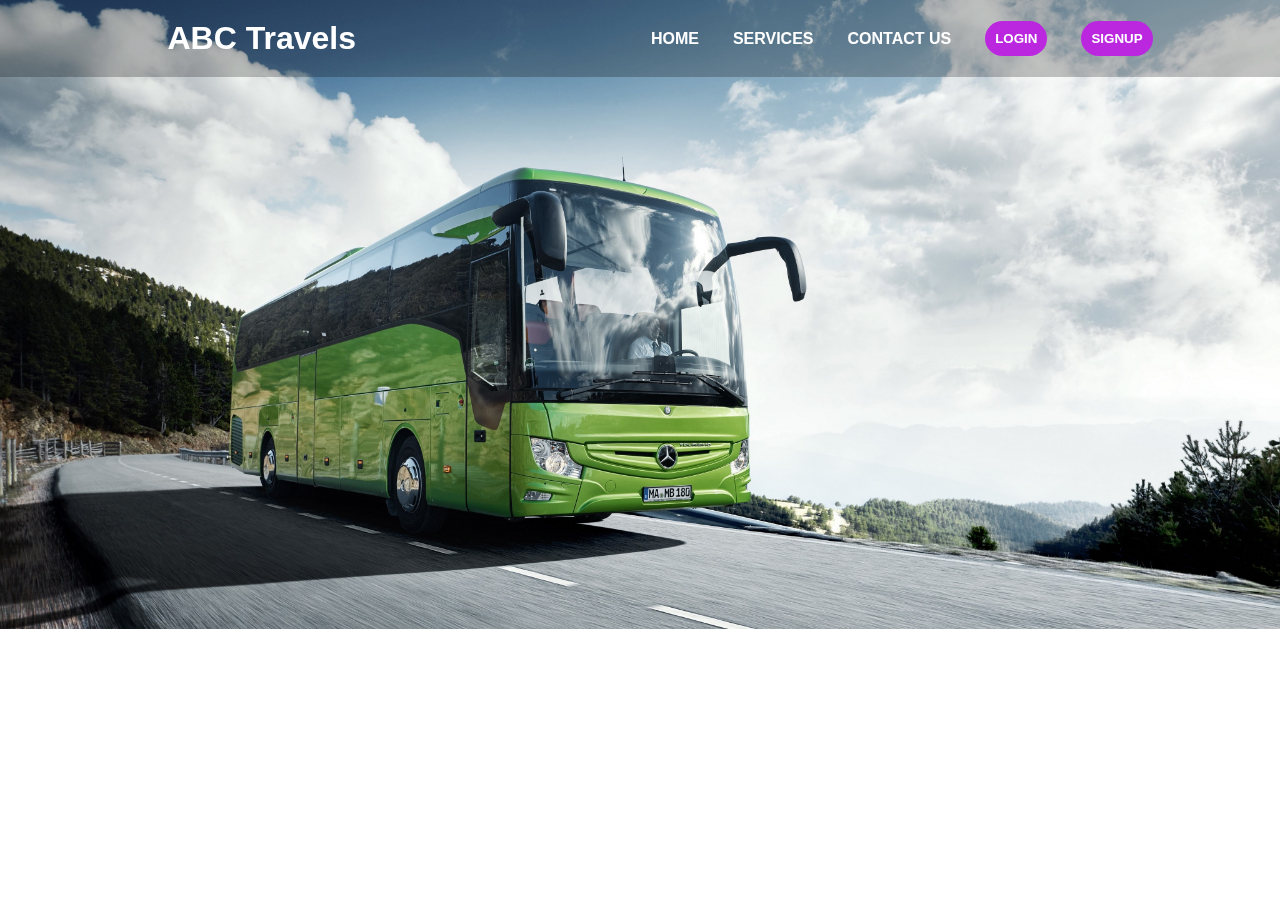
==== index.html @ f9ad5860 "Initial Commit" ====
<!DOCTYPE html>
<html lang="en">

<head>
    <meta charset="UTF-8">
    <meta name="viewport" content="width=device-width, initial-scale=1.0">
    <title>ABC Travels | Let's explore the world</title>
    <link rel="stylesheet" href="HOME/home.css">
    <style>
        body {
            background-image: url("Assets/images/home_bg.jpg");
            background-repeat: no-repeat;
            background-size: cover;
        }
    </style>
</head>

<body>
    <div class="mainhead">
        <header>
            <nav>
                <div class="logo">
                    <h1>ABC Travels</h1>
                </div>
                <div class="right">
                    <ul>
                        <li>HOME</li>
                        <li>SERVICES</li>
                        <li>CONTACT US</li>
                    </ul>
                    <button type="button">LOGIN</button>
                    <button type="button">SIGNUP</button>
                </div>
            </nav>
        </header>
    </div>
    <main>

    </main>

    <footer>
    </footer>
</body>

</html>
---- HOME/home.css ----
:root {
    --button-color: rgb(186, 39, 223);
}

* {
    margin: 0;
    padding: 0;
}

nav {
    display: flex;
    justify-content: space-around;
    font-family: sans-serif;
    color: white;
    font-weight: bold;
}

.mainhead {
    height: 100px;
}

header {
    padding: 20px;
    position: fixed;
    width: 100%;
    background-color: rgba(0, 0, 0, 0.23);
}

nav .right,
ul {
    display: flex;
    gap: 34px;
    align-items: center;
    list-style: none;
    cursor: pointer;
}

.right li:hover {
    text-decoration: underline var(--button-color);
    text-decoration-thickness: 5px;
}


nav button {
    background-color: var(--button-color);
    color: white;
    font-weight: bold;

    border-radius: 50px;
    padding: 10px;
    border: none;
    cursor: pointer;
}

nav button:hover {
    background-color: rgb(118, 5, 146);
}



/* main part==================================================================*/


/* footer==================================================================== */
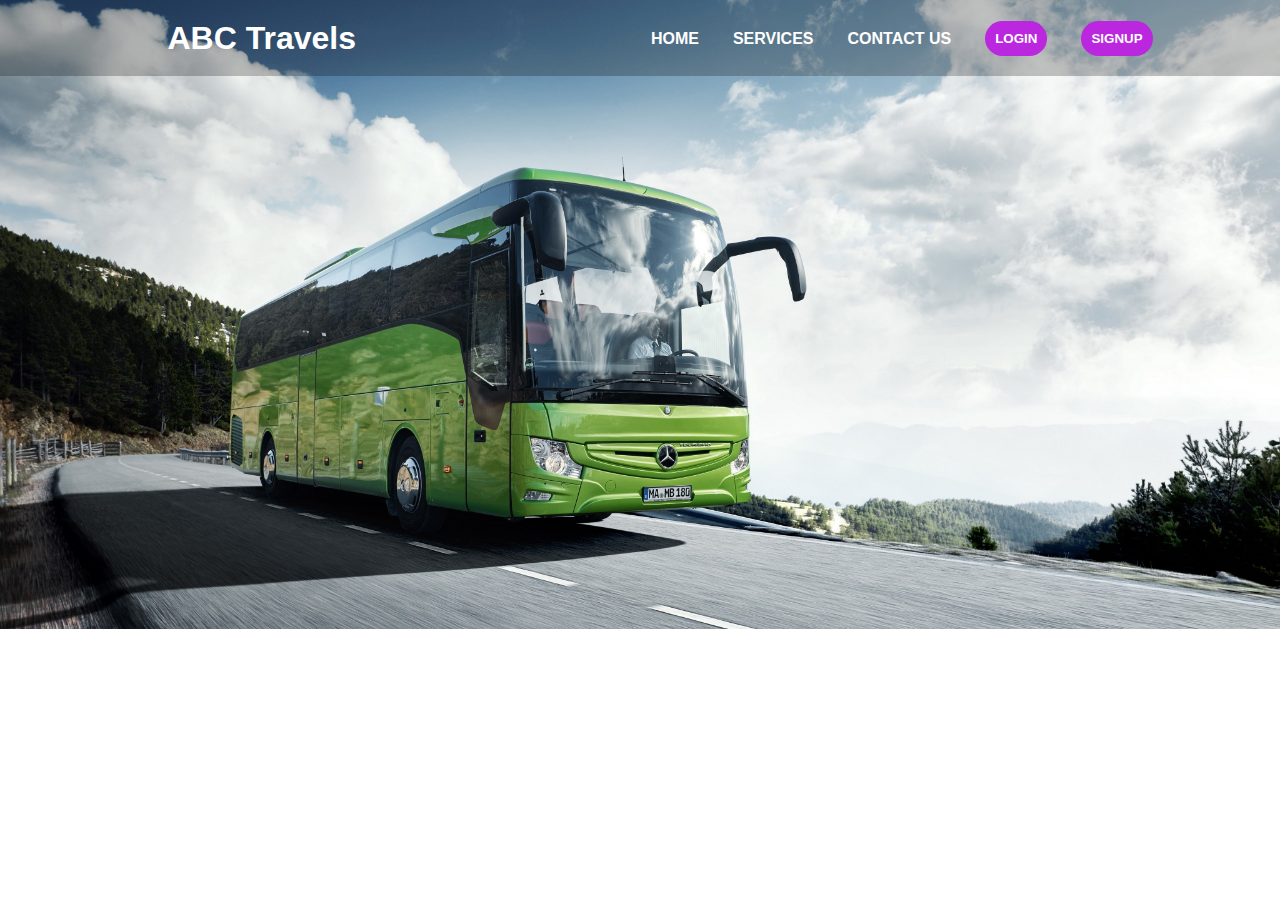
==== commit 0b9bade0: "Navbar with Background" ====
--- a/index.html
+++ b/index.html
@@ -5,39 +5,15 @@
     <meta charset="UTF-8">
     <meta name="viewport" content="width=device-width, initial-scale=1.0">
     <title>ABC Travels | Let's explore the world</title>
-    <link rel="stylesheet" href="HOME/home.css">
-    <style>
-        body {
-            background-image: url("Assets/images/home_bg.jpg");
-            background-repeat: no-repeat;
-            background-size: cover;
-        }
-    </style>
+    <link rel="stylesheet" href="CSS/navwithbg.css">
 </head>
 
 <body>
-    <div class="mainhead">
-        <header>
-            <nav>
-                <div class="logo">
-                    <h1>ABC Travels</h1>
-                </div>
-                <div class="right">
-                    <ul>
-                        <li>HOME</li>
-                        <li>SERVICES</li>
-                        <li>CONTACT US</li>
-                    </ul>
-                    <button type="button">LOGIN</button>
-                    <button type="button">SIGNUP</button>
-                </div>
-            </nav>
-        </header>
-    </div>
+    <!-- NavBar -->
+    <iframe src="navwithbg.html" frameborder="0" scrolling="no" width="100%" height="76px"></iframe>
+    <!-- main part -->
     <main>
-
     </main>
-
     <footer>
     </footer>
 </body>
--- a/CSS/navwithbg.css
+++ b/CSS/navwithbg.css
@@ -0,0 +1,62 @@
+:root {
+    --button-color: rgb(186, 39, 223);
+}
+
+* {
+    margin: 0;
+    padding: 0;
+}
+
+nav {
+    display: flex;
+    justify-content: space-around;
+    font-family: sans-serif;
+    color: white;
+    font-weight: bold;
+}
+
+.mainhead {
+    height: 76px;
+}
+
+header {
+    padding: 20px;
+    position: fixed;
+    width: 100%;
+    background-color: rgba(0, 0, 0, 0.23);
+}
+
+nav .right,
+ul {
+    display: flex;
+    gap: 34px;
+    align-items: center;
+    list-style: none;
+    cursor: pointer;
+}
+
+.right li:hover {
+    text-decoration: underline rgb(118, 5, 146);
+    text-decoration-thickness: 5px;
+}
+
+
+nav button {
+    background-color: var(--button-color);
+    color: white;
+    font-weight: bold;
+
+    border-radius: 50px;
+    padding: 10px;
+    border: none;
+    cursor: pointer;
+}
+
+nav button:hover {
+    background-color: rgb(118, 5, 146);
+}
+body {
+    background-image: url("Assets/images/home_bg.jpg");
+    background-repeat: no-repeat;
+    background-size: cover;
+}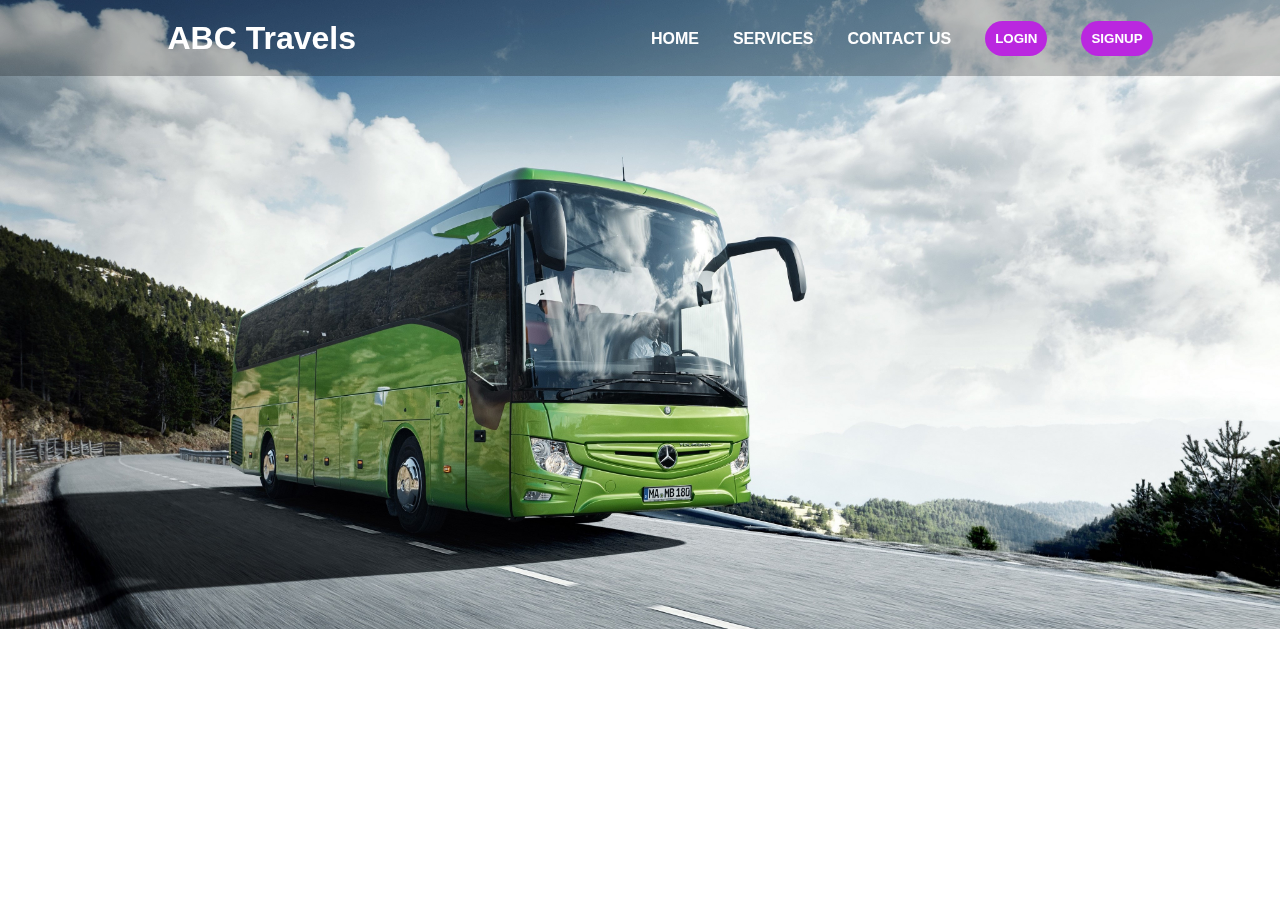
==== commit e09eb456: "After Linking Contect_us 01/03/2024" ====
--- a/index.html
+++ b/index.html
@@ -6,6 +6,7 @@
     <meta name="viewport" content="width=device-width, initial-scale=1.0">
     <title>ABC Travels | Let's explore the world</title>
     <link rel="stylesheet" href="CSS/navwithbg.css">
+    <link rel="stylesheet" href="CSS/home.css">
 </head>
 
 <body>
@@ -13,9 +14,12 @@
     <iframe src="navwithbg.html" frameborder="0" scrolling="no" width="100%" height="76px"></iframe>
     <!-- main part -->
     <main>
+
     </main>
     <footer>
+
     </footer>
+
 </body>
 
 </html>--- a/CSS/navwithbg.css
+++ b/CSS/navwithbg.css
@@ -35,6 +35,11 @@
     cursor: pointer;
 }
 
+.right a {
+    text-decoration: none;
+    color: white;
+}
+
 .right li:hover {
     text-decoration: underline rgb(118, 5, 146);
     text-decoration-thickness: 5px;
@@ -54,9 +59,4 @@
 
 nav button:hover {
     background-color: rgb(118, 5, 146);
-}
-body {
-    background-image: url("Assets/images/home_bg.jpg");
-    background-repeat: no-repeat;
-    background-size: cover;
 }--- a/CSS/home.css
+++ b/CSS/home.css
@@ -0,0 +1,12 @@
+iframe {
+    position: fixed;
+    top: 0;
+    left: 0;
+    width: 100%;
+}
+
+body {
+    background-image: url("Assets/images/home_bg.jpg");
+    background-repeat: no-repeat;
+    background-size: cover;
+}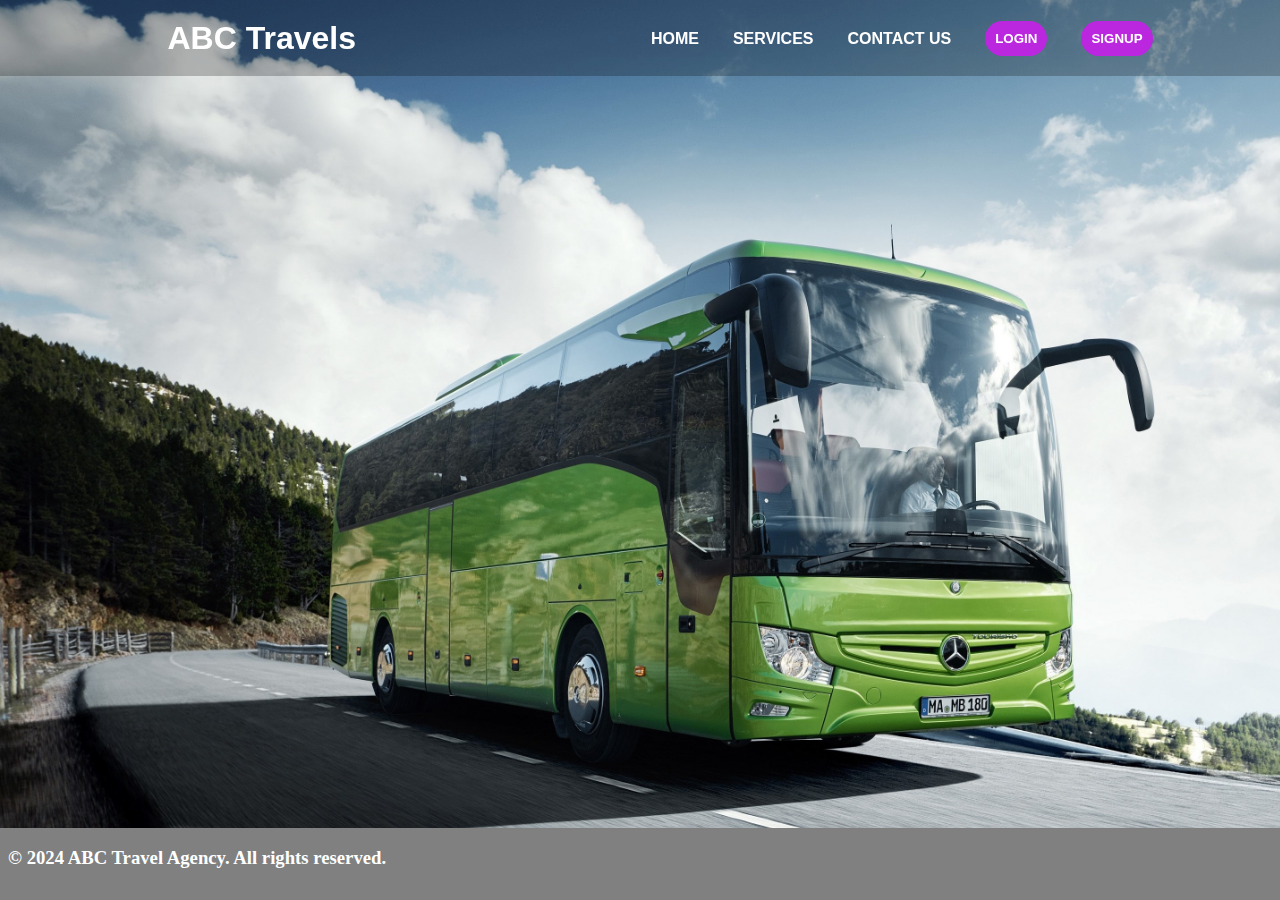
==== commit 66c0265c: "Services_And_Footer_Added......05/03/2024" ====
--- a/index.html
+++ b/index.html
@@ -5,21 +5,18 @@
     <meta charset="UTF-8">
     <meta name="viewport" content="width=device-width, initial-scale=1.0">
     <title>ABC Travels | Let's explore the world</title>
-    <link rel="stylesheet" href="CSS/navwithbg.css">
-    <link rel="stylesheet" href="CSS/home.css">
+    <link rel="stylesheet" href="Navbar/nav.css">
+    <link rel="stylesheet" href="Home/home.css">
 </head>
 
 <body>
     <!-- NavBar -->
-    <iframe src="navwithbg.html" frameborder="0" scrolling="no" width="100%" height="76px"></iframe>
+    <iframe class="nav" src="Navbar/nav.html" frameborder="0" scrolling="no" width="100%" height="76px"></iframe>
     <!-- main part -->
     <main>
 
     </main>
-    <footer>
-
-    </footer>
-
+    <iframe class="footerbar" src="Navbar/footer.html" frameborder="0" scrolling="no" width="100%" height="8vh"></iframe>
 </body>
 
 </html>--- a/Navbar/nav.css
+++ b/Navbar/nav.css
@@ -0,0 +1,62 @@
+:root {
+    --button-color: rgb(186, 39, 223);
+}
+
+* {
+    margin: 0;
+    padding: 0;
+}
+
+nav {
+    display: flex;
+    justify-content: space-around;
+    font-family: sans-serif;
+    color: white;
+    font-weight: bold;
+}
+
+.mainhead {
+    height: 76px;
+}
+
+header {
+    padding: 20px;
+    position: fixed;
+    width: 100%;
+    background-color: rgba(0, 0, 0, 0.23);
+}
+
+nav .right,
+ul {
+    display: flex;
+    gap: 34px;
+    align-items: center;
+    list-style: none;
+    cursor: pointer;
+}
+
+.right a {
+    text-decoration: none;
+    color: white;
+}
+
+.right li:hover {
+    text-decoration: underline rgb(118, 5, 146);
+    text-decoration-thickness: 5px;
+}
+
+
+nav button {
+    background-color: var(--button-color);
+    color: white;
+    font-weight: bold;
+
+    border-radius: 50px;
+    padding: 10px;
+    border: none;
+    cursor: pointer;
+}
+
+nav button:hover {
+    background-color: rgb(118, 5, 146);
+}--- a/Home/home.css
+++ b/Home/home.css
@@ -0,0 +1,24 @@
+.nav {
+    position: fixed;
+    top: 0;
+    left: 0;
+    width: 100%;
+}
+
+body {
+    background-image: url("../Assets/images/home_bg.jpg");
+    background-repeat: no-repeat;
+    background-size: cover;
+    position: relative;
+    min-height: 100vh; 
+}
+
+.footerbar{
+    background-color: grey;
+    height: 8vh;
+    font-weight: 800;
+    font-size: larger;
+    position: absolute;
+    bottom: 0;
+    left: 0;
+}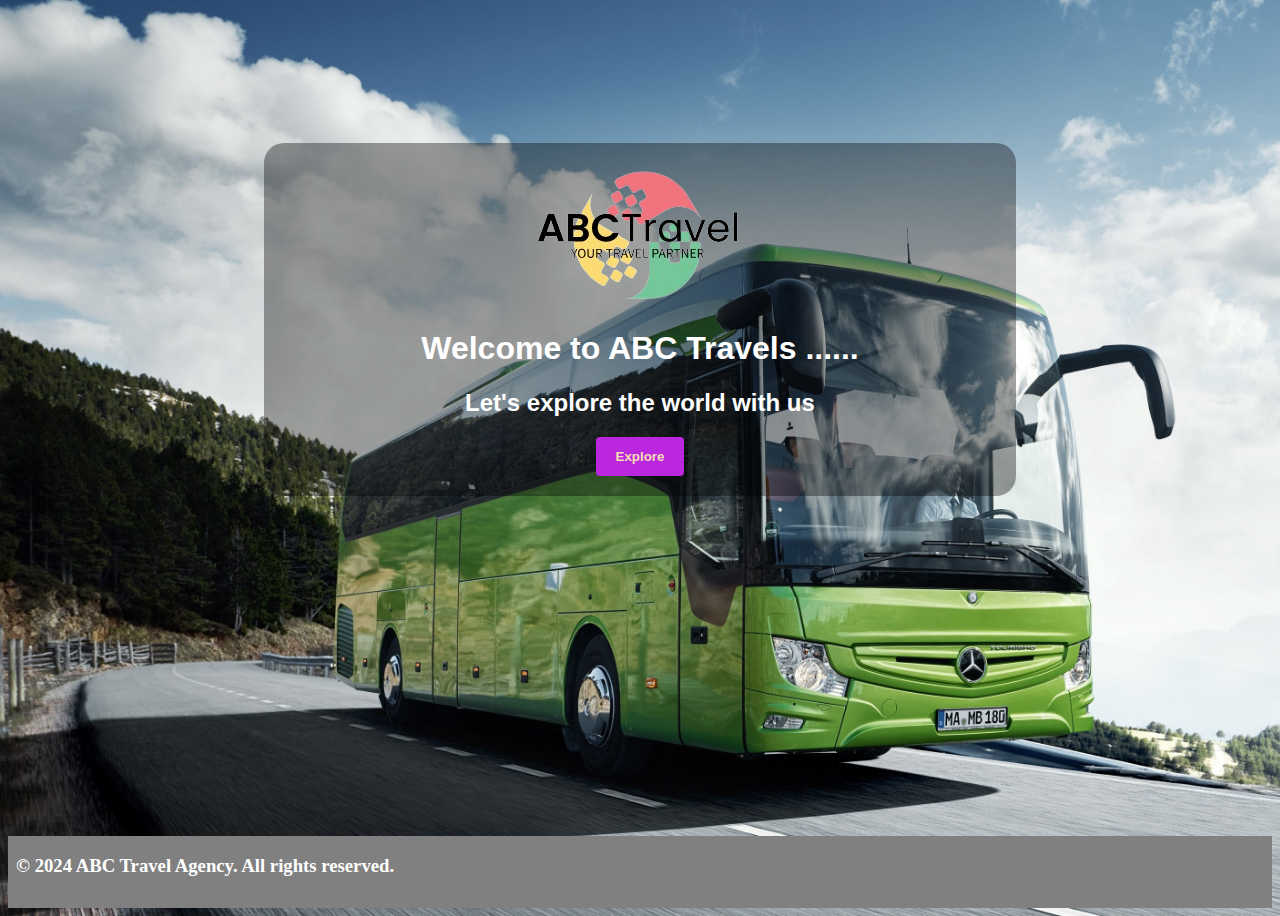
==== commit de5ecd21: "index and home separation........25/03/2024" ====
--- a/index.html
+++ b/index.html
@@ -5,17 +5,17 @@
     <meta charset="UTF-8">
     <meta name="viewport" content="width=device-width, initial-scale=1.0">
     <title>ABC Travels | Let's explore the world</title>
-    <link rel="stylesheet" href="Navbar/nav.css">
-    <link rel="stylesheet" href="Home/home.css">
+    <link rel="stylesheet" href="index.css">
 </head>
 
 <body>
-    <!-- NavBar -->
-    <iframe class="nav" src="Navbar/nav.html" frameborder="0" scrolling="no" width="100%" height="76px"></iframe>
     <!-- main part -->
-    <main>
-
-    </main>
+    <div class="welcome">
+        <img src="Assets/images/logo1.png" alt="logo">
+        <h1>Welcome to ABC Travels ......</h1>
+        <h2>Let's explore the world with us</h2>
+        <button class="btn" type="button" onclick="window.location.href='Login_SignUP/login.html';">Explore</button>
+    </div>
     <iframe class="footerbar" src="Navbar/footer.html" frameborder="0" scrolling="no" width="100%" height="8vh"></iframe>
 </body>
 
--- a/index.css
+++ b/index.css
@@ -0,0 +1,48 @@
+body {
+    background-image: url("Assets/images/home_bg.jpg");
+    background-repeat: no-repeat;
+    background-size: cover;
+    position: relative;
+    min-height: 100vh;
+}
+
+.welcome {
+    text-align: center;
+    background-color: rgba(0, 0, 0, 0.359);
+    border-radius: 20px;
+    color: white;
+    font-family: Arial, Helvetica, sans-serif;
+    padding: 20px;
+    justify-content: center;
+    position: relative;
+    top: 15vh;
+    margin-inline: 20vw;
+}
+
+.btn {
+    background-color: var(--button-color);
+    color: wheat;
+    padding: 12px 20px;
+    border: none;
+    border-radius: 4px;
+    cursor: pointer;
+    font-weight: 700;
+}
+
+.btn:hover {
+    background-color: rgb(118, 5, 146);
+}
+
+:root {
+    --button-color: rgb(186, 39, 223);
+}
+
+.footerbar {
+    background-color: grey;
+    height: 8vh;
+    font-weight: 800;
+    font-size: larger;
+    position: absolute;
+    bottom: 0;
+    left: 0;
+}